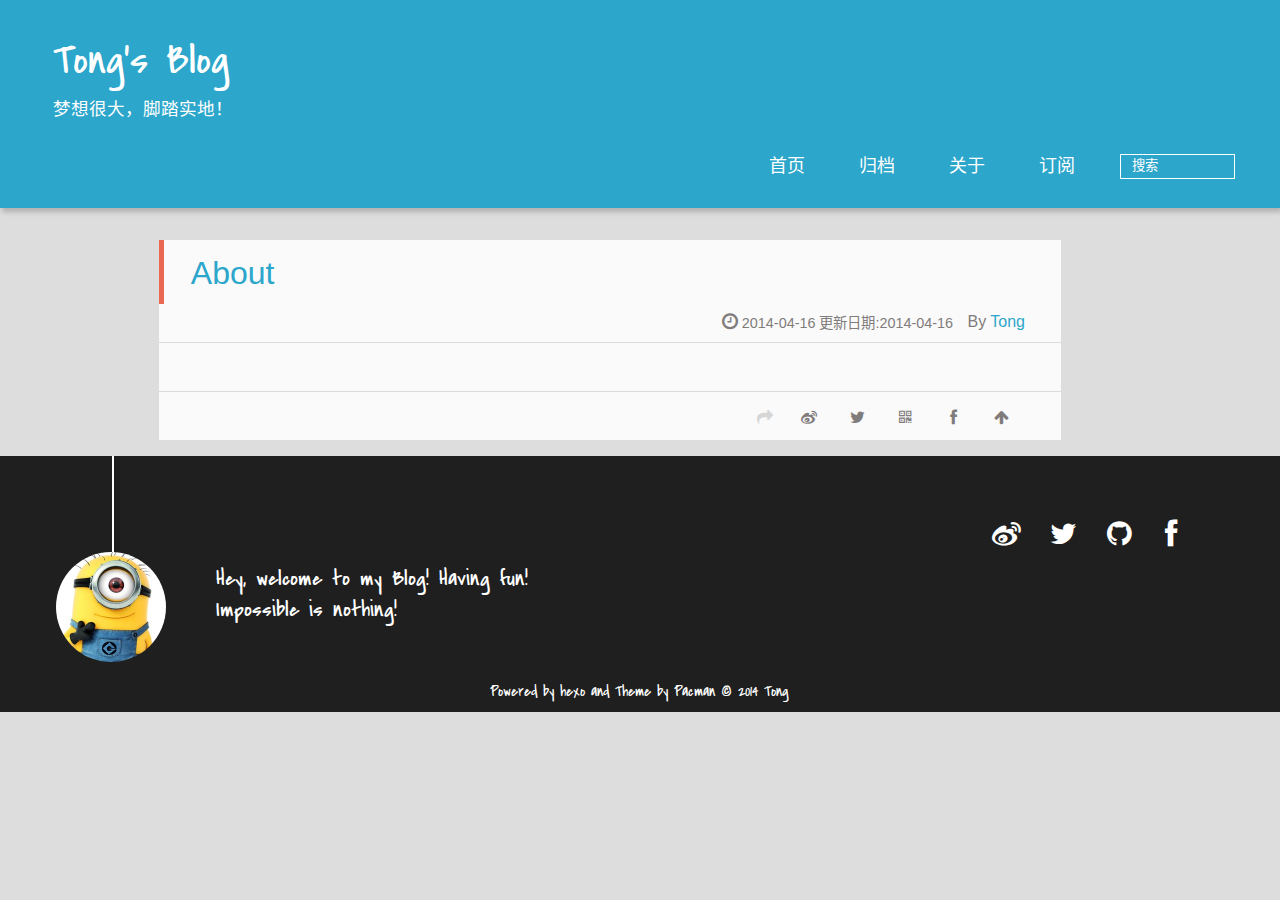
==== about/index.html @ 41428813 "Site updated: 2014-05-15 06:05:20" ====
<!DOCTYPE HTML>
<html lang="zh-CN">
<head>
  <meta charset="UTF-8">
  
    <title>About | Tong&#39;s Blog</title>
    <meta name="viewport" content="width=device-width, initial-scale=1, maximum-scale=3, minimum-scale=1">
    
    <meta name="author" content="Tong">
    
    <meta name="description" content="王瞳|foreverkb24|Tong&#39;s Blog">
    
    
    
    <meta name="twitter:card" content="summary" />
    <meta name="twitter:site" content="foreverkb24" />
    <meta name="twitter:title" content="About | Tong&#39;s Blog" />
      
    
    
    
    <link rel="icon" href="/img/favicon.ico">
    
    
    <link rel="apple-touch-icon" href="/img/pacman.jpg">
    <link rel="apple-touch-icon-precomposed" href="/img/pacman.jpg">
    
    <link rel="stylesheet" href="/css/style.css" type="text/css">
</head>

      <body>
        <header>
          <div>
		
			<div id="textlogo">
				<h1 class="site-name"><a href="/" title="Tong&#39;s Blog">Tong&#39;s Blog</a></h1>
				<h2 class="blog-motto">梦想很大，脚踏实地！</h2>
			</div>
			<div class="navbar"><a class="navbutton navmobile" href="#" title="菜单">
			</a></div>
			<nav class="animated">
				<ul>
					<ul>
					 
						<li><a href="/">首页</a></li>
					
						<li><a href="/archives">归档</a></li>
					
						<li><a href="/about">关于</a></li>
					
						<li><a href="/atom.xml">订阅</a></li>
					
					<li>
					
					<form class="search" action="//google.com/search" method="get" accept-charset="utf-8">
						<label>Search</label>
						<input type="text" id="search" name="q" autocomplete="off" maxlength="20" placeholder="搜索" />
						<input type="hidden" name="q" value="site:foreverkb24.github.io">
					</form>
					
					</li>
				</ul>
			</nav>			
</div>

        </header>
        <div id="container">
          <div id="main" class="page" itemscope itemprop="blogPost">
	<article itemprop="articleBody"> 
		<header class="article-info clearfix">
  <h1 itemprop="name">
    
      <a href="/about/index.html" title="About" itemprop="url">About</a>
  </h1>
  <p class="article-author">By
    
      <a href="http://foreverkb24.github.io" title="Tong">Tong</a>
    </p>
  <p class="article-time">
    <time datetime="2014-04-15T19:18:46.000Z" itemprop="datePublished">2014-04-16</time>
    更新日期:<time datetime="2014-04-15T19:18:46.000Z" itemprop="dateModified">2014-04-16</time>
    
  </p>
</header>
	<div class="article-content">
		
		
		  
	</div>
		<footer class="article-footer clearfix">




<div class="article-share" id="share">

  <div data-url="http://foreverkb24.github.io/about/index.html" data-title="About | Tong&#39;s Blog" data-tsina="1866843043" class="share clearfix">
  </div>

</div>
</footer>   	       
	</article>
	
	
	<section id="comment">
	<!-- 多说评论框 start -->
	<div class="ds-thread" data-thread-key="2014-04-15T19:18:46.000Z" data-title="About" data-url="/about/index.html"></div>
	<!-- 多说评论框 end -->

	<!-- 多说公共JS代码 start (一个网页只需插入一次) -->
	<script type="text/javascript">
		var duoshuoQuery = {short_name:"foreverkb24"};
		(function() {
			var ds = document.createElement('script');
			ds.type = 'text/javascript';ds.async = true;
			ds.src = (document.location.protocol == 'https:' ? 'https:' : 'http:') + '//static.duoshuo.com/embed.js';
			ds.charset = 'UTF-8';
			(document.getElementsByTagName('head')[0] || document.getElementsByTagName('body')[0]).appendChild(ds);
		})();
	</script>
	<!-- 多说公共JS代码 end -->
</section>


</div>  
        </div>
        <footer><div id="footer" >
	
	<div class="line">
		<span></span>
		<div class="author"></div>
	</div>
	
	
	<section class="info">
		<p> Hey, welcome to my Blog! Having fun! <br/>
			Impossible is nothing!</p>
	</section>
	 
	<div class="social-font" class="clearfix">
		
		<a href="http://weibo.com/wtkb24" target="_blank" title="weibo"></a>
		
		
		<a href="https://twitter.com/foreverkb24" target="_blank" title="twitter"></a>
		
		
		<a href="https://github.com/foreverkb24" target="_blank" title="github"></a>
		
		
		<a href="https://www.facebook.com/foreverkb24" target="_blank" title="facebook"></a>
		
	</div>
		<p class="copyright">Powered by <a href="http://zespia.tw/hexo/" target="_blank" title="hexo">hexo</a> and Theme by <a href="https://github.com/A-limon/pacman" target="_blank" title="Pacman">Pacman</a> © 2014 
		
		<a href="http://foreverkb24.github.io" target="_blank" title="Tong">Tong</a>
		
		</p>
</div>
</footer>
        <script src="/js/jquery-2.1.0.min.js"></script>
<script type="text/javascript">
$(document).ready(function(){ 
  $('.navbar').click(function(){
    $('header nav').toggleClass('shownav');
  });
  var myWidth = 0;
  function getSize(){
    if( typeof( window.innerWidth ) == 'number' ) {
      myWidth = window.innerWidth;
    } else if( document.documentElement && document.documentElement.clientWidth) {
      myWidth = document.documentElement.clientWidth;
    };
  };
  var m = $('#main'),
      a = $('#asidepart'),
      c = $('.closeaside'),
      o = $('.openaside');
  $(window).resize(function(){
    getSize(); 
    if (myWidth >= 1024) {
      $('header nav').removeClass('shownav');
    }else
    {
      m.removeClass('moveMain');
      a.css('display', 'block').removeClass('fadeOut');
      o.css('display', 'none');
        
    }
  });
  c.click(function(){
    a.addClass('fadeOut').css('display', 'none');
    o.css('display', 'block').addClass('fadeIn');
    m.addClass('moveMain');
  });
  o.click(function(){
    o.css('display', 'none').removeClass('beforeFadeIn');
    a.css('display', 'block').removeClass('fadeOut').addClass('fadeIn');      
    m.removeClass('moveMain');
  });
  $(window).scroll(function(){
    o.css("top",Math.max(80,260-$(this).scrollTop()));
  });
});
</script>


<script type="text/javascript">
$(document).ready(function(){ 
  var $this = $('.share'),
      url = $this.attr('data-url'),
      encodedUrl = encodeURIComponent(url),
      title = $this.attr('data-title'),
      tsina = $this.attr('data-tsina');
  var html = [
  '<a href="#" class="overlay" id="qrcode"></a>',
  '<div class="qrcode clearfix"><span>扫描二维码分享到微信朋友圈</span><a class="qrclose" href="#share"></a><strong>Loading...Please wait</strong><img id="qrcode-pic" data-src="http://s.jiathis.com/qrcode.php?url=' + encodedUrl + '"/></div>',
  '<a href="#textlogo" class="article-back-to-top" title="Top"></a>',
  '<a href="https://www.facebook.com/sharer.php?u=' + encodedUrl + '" class="article-share-facebook" target="_blank" title="Facebook"></a>',
  '<a href="#qrcode" class="article-share-qrcode" title="QRcode"></a>',
  '<a href="https://twitter.com/intent/tweet?url=' + encodedUrl + '" class="article-share-twitter" target="_blank" title="Twitter"></a>',
  '<a href="http://service.weibo.com/share/share.php?title='+title+'&url='+encodedUrl +'&ralateUid='+ tsina +'&searchPic=true&style=number' +'" class="article-share-weibo" target="_blank" title="Weibo"></a>',
  '<span title="Share to"></span>'
  ].join('');
  $this.append(html);
  $('.article-share-qrcode').click(function(){
    var imgSrc = $('#qrcode-pic').attr('data-src');
    $('#qrcode-pic').attr('src', imgSrc);
    $('#qrcode-pic').load(function(){
        $('.qrcode strong').text(' ');
    });
  });
});     
</script>


<script type="text/javascript">
  var duoshuoQuery = {short_name:"null"};
  (function() {
    var ds = document.createElement('script');
    ds.type = 'text/javascript';ds.async = true;
    ds.src = '//static.duoshuo.com/embed.js';
    ds.charset = 'UTF-8';
    (document.getElementsByTagName('head')[0] 
    || document.getElementsByTagName('body')[0]).appendChild(ds);
  })();
</script> 





      </body>
     </html>
---- css/style.css ----
html,
body,
div,
span,
applet,
object,
iframe,
h1,
h2,
h3,
h4,
h5,
h6,
p,
blockquote,
pre,
a,
abbr,
acronym,
address,
big,
cite,
code,
del,
dfn,
em,
img,
ins,
kbd,
q,
s,
samp,
small,
strike,
strong,
sub,
sup,
tt,
var,
dl,
dt,
dd,
ol,
ul,
li,
fieldset,
form,
label,
legend,
table,
caption,
tbody,
tfoot,
thead,
tr,
th,
td {
  margin: 0;
  padding: 0;
  border: 0;
  outline: 0;
  font-weight: inherit;
  font-style: inherit;
  font-family: inherit;
  font-size: 100%;
  vertical-align: baseline;
}
body {
  line-height: 1;
  color: #000;
  background: #fff;
}
ol,
ul {
  list-style: none;
}
table {
  border-collapse: separate;
  border-spacing: 0;
  vertical-align: middle;
}
caption,
th,
td {
  text-align: left;
  font-weight: normal;
  vertical-align: middle;
}
a img {
  border: none;
}
/* custom Font*/
@font-face {
  font-family: "covered_by_your_graceregular";
  font-weight: normal;
  font-style: normal;
  src: url("../font/coveredbyyourgrace-webfont.eot");
  src: url("../font/coveredbyyourgrace-webfont.eot?#iefix") format('embedded-opentype'), url("../font/coveredbyyourgrace-webfont.svg#covered_by_your_graceregular") format('svg'), url("../font/coveredbyyourgrace-webfont.woff") format('woff'), url("../font/coveredbyyourgrace-webfont.ttf") format('truetype');
}
/* icon Font */
@font-face {
  font-family: "FontAwesome";
  font-style: normal;
  font-weight: normal;
  src: url("../font/fontawesome-webfont.eot?v=#4.0.3");
  src: url("../font/fontawesome-webfont.eot?#iefix&v=#4.0.3") format("embedded-opentype"), url("../font/fontawesome-webfont.woff?v=#4.0.3") format("woff"), url("../font/fontawesome-webfont.ttf?v=#4.0.3") format("truetype"), url("../font/fontawesome-webfont.svg#fontawesomeregular?v=#4.0.3") format("svg");
}
/* Public style */
* {
  -webkit-margin-before: 0;
  -webkit-margin-after: 0;
}
body {
  background: #ddd;
  font-family: "Helvetica Neue", "Helvetica", "Microsoft YaHei", "WenQuanYi Micro Hei", Arial, sans-serif;
  font-size: 100%;
  color: #817c7c;
  line-height: 1.5;
}
small {
  font-size: 80%;
}
sub,
sup {
  font-size: 75%;
  line-height: 0;
  position: relative;
  vertical-align: baseline;
}
sup {
  top: -0.5em;
  padding-left: 0.3em;
}
sub {
  bottom: -0.25em;
}
a {
  text-decoration: none;
  color: #817c7c;
}
a:hover,
a:focus {
  outline: 0;
  text-decoration: none;
  -webkit-transition: color 0.25s, background 0.5s;
  -moz-transition: color 0.25s, background 0.5s;
  -o-transition: color 0.25s, background 0.5s;
  -ms-transition: color 0.25s, background 0.5s;
  transition: color 0.25s, background 0.5s;
}
a:hover:before {
  -webkit-transition: color 0.25s, background 0.5s;
  -moz-transition: color 0.25s, background 0.5s;
  -o-transition: color 0.25s, background 0.5s;
  -ms-transition: color 0.25s, background 0.5s;
  transition: color 0.25s, background 0.5s;
}
input:focus {
  outline: none;
}
input,
button {
  margin: 0;
  padding: 0;
}
input::-moz-focus-inner,
button::-moz-focus-inner {
  border: 0;
  padding: 0;
}
h1 {
  font-size: 1.5em;
}
.fa {
  display: inline-block;
  font-family: FontAwesome;
  font-style: normal;
  font-weight: normal;
  line-height: 1;
  -webkit-font-smoothing: antialiased;
  -moz-osx-font-smoothing: grayscale;
}
.clearfix {
  zoom: 1;
}
.clearfix:before,
.clearfix:after {
  content: "";
  display: table;
}
.clearfix:after {
  clear: both;
}
::-webkit-input-placeholder {
  color: #fff;
  padding: 2px 0 0 4px;
}
::-moz-placeholder {
  color: #fff;
  padding: 2px 0 0 4px;
}
:-ms-input-placeholder {
  color: #fff;
  padding: 2px 0 0 4px;
}
::-webkit-input-placeholder::before {
  font-family: "FontAwesome";
  -webkit-font-smoothing: antialiased;
  -moz-osx-font-smoothing: grayscale;
  content: "\f002";
  padding-right: 4px;
}
::-moz-placeholder:before {
  font-family: "FontAwesome";
  -webkit-font-smoothing: antialiased;
  -moz-osx-font-smoothing: grayscale;
  content: "\f002";
  padding-right: 4px;
}
:-ms-input-placeholder::before {
  font-family: "FontAwesome";
  -webkit-font-smoothing: antialiased;
  -moz-osx-font-smoothing: grayscale;
  content: "\f002";
  padding-right: 4px;
}
input[type="search"]::-webkit-search-cancel-button,
input[type="search"]::-webkit-search-decoration {
  -webkit-appearance: none;
}
::-webkit-search-cancel-button:after {
  font-family: "FontAwesome";
  -webkit-font-smoothing: antialiased;
  -moz-osx-font-smoothing: grayscale;
  content: '\f00d';
  color: #fff;
  padding-right: 4px;
}
/* css3 animate */
.animated {
  -webkit-animation-fill-mode: both;
  -moz-animation-fill-mode: both;
  -o-animation-fill-mode: both;
  -ms-animation-fill-mode: both;
  animation-fill-mode: both;
  -webkit-animation-duration: 1s;
  -moz-animation-duration: 1s;
  -o-animation-duration: 1s;
  -ms-animation-duration: 1s;
  animation-duration: 1s;
}
@-webkit-keyframes fadeIn {
  0% {
    opacity: 0;
    -ms-filter: "progid:DXImageTransform.Microsoft.Alpha(Opacity=0)";
    filter: alpha(opacity=0);
  }

  100% {
    opacity: 1;
    -ms-filter: none;
    filter: none;
  }
}
.fadeIn {
  -webkit-animation-name: fadeIn;
  -moz-animation-name: fadeIn;
  -o-animation-name: fadeIn;
  -ms-animation-name: fadeIn;
  animation-name: fadeIn;
}
.fadeOut {
  -webkit-animation-name: fadeOut;
  -moz-animation-name: fadeOut;
  -o-animation-name: fadeOut;
  -ms-animation-name: fadeOut;
  animation-name: fadeOut;
}
@-moz-keyframes fadeInDown {
  0% {
    opacity: 0;
    -ms-filter: "progid:DXImageTransform.Microsoft.Alpha(Opacity=0)";
    filter: alpha(opacity=0);
    -webkit-transform: translateY(-20px);
    -moz-transform: translateY(-20px);
    -o-transform: translateY(-20px);
    -ms-transform: translateY(-20px);
    transform: translateY(-20px);
  }

  100% {
    opacity: 1;
    -ms-filter: none;
    filter: none;
    -webkit-transform: translateY(0);
    -moz-transform: translateY(0);
    -o-transform: translateY(0);
    -ms-transform: translateY(0);
    transform: translateY(0);
  }
}
@-webkit-keyframes fadeInDown {
  0% {
    opacity: 0;
    -ms-filter: "progid:DXImageTransform.Microsoft.Alpha(Opacity=0)";
    filter: alpha(opacity=0);
    -webkit-transform: translateY(-20px);
    -moz-transform: translateY(-20px);
    -o-transform: translateY(-20px);
    -ms-transform: translateY(-20px);
    transform: translateY(-20px);
  }

  100% {
    opacity: 1;
    -ms-filter: none;
    filter: none;
    -webkit-transform: translateY(0);
    -moz-transform: translateY(0);
    -o-transform: translateY(0);
    -ms-transform: translateY(0);
    transform: translateY(0);
  }
}
@-o-keyframes fadeInDown {
  0% {
    opacity: 0;
    -ms-filter: "progid:DXImageTransform.Microsoft.Alpha(Opacity=0)";
    filter: alpha(opacity=0);
    -webkit-transform: translateY(-20px);
    -moz-transform: translateY(-20px);
    -o-transform: translateY(-20px);
    -ms-transform: translateY(-20px);
    transform: translateY(-20px);
  }

  100% {
    opacity: 1;
    -ms-filter: none;
    filter: none;
    -webkit-transform: translateY(0);
    -moz-transform: translateY(0);
    -o-transform: translateY(0);
    -ms-transform: translateY(0);
    transform: translateY(0);
  }
}
@-ms-keyframes fadeInDown {
  0% {
    opacity: 0;
    -ms-filter: "progid:DXImageTransform.Microsoft.Alpha(Opacity=0)";
    filter: alpha(opacity=0);
    -webkit-transform: translateY(-20px);
    -moz-transform: translateY(-20px);
    -o-transform: translateY(-20px);
    -ms-transform: translateY(-20px);
    transform: translateY(-20px);
  }

  100% {
    opacity: 1;
    -ms-filter: none;
    filter: none;
    -webkit-transform: translateY(0);
    -moz-transform: translateY(0);
    -o-transform: translateY(0);
    -ms-transform: translateY(0);
    transform: translateY(0);
  }
}
@keyframes fadeInDown {
  0% {
    opacity: 0;
    -ms-filter: "progid:DXImageTransform.Microsoft.Alpha(Opacity=0)";
    filter: alpha(opacity=0);
    -webkit-transform: translateY(-20px);
    -moz-transform: translateY(-20px);
    -o-transform: translateY(-20px);
    -ms-transform: translateY(-20px);
    transform: translateY(-20px);
  }

  100% {
    opacity: 1;
    -ms-filter: none;
    filter: none;
    -webkit-transform: translateY(0);
    -moz-transform: translateY(0);
    -o-transform: translateY(0);
    -ms-transform: translateY(0);
    transform: translateY(0);
  }
}
body >header {
  width: 100%;
  -webkit-box-shadow: 2px 4px 5px rgba(3,3,3,0.2);
  box-shadow: 2px 4px 5px rgba(3,3,3,0.2);
  background: #2ca6cb;
  color: #fff;
  padding: 1em 0 0.8em;
}
@media only screen and (min-width: 1024px) {
  body >header {
    padding: 1.8em 0 1.5em;
  }
}
body >header >div {
  width: 95%;
  margin: 0 auto;
  position: relative;
  overflow: hidden;
}
@media only screen and (min-width: 1024px) {
  body >header >div {
    width: 93%;
  }
}
body >header a {
  display: block;
  color: #fff;
}
#imglogo {
  float: left;
  width: 4em;
  height: 4em;
}
@media only screen and (min-width: 768px) {
  #imglogo {
    width: 5em;
  }
}
@media only screen and (min-width: 1024px) {
  #imglogo {
    width: 5.5em;
  }
}
#imglogo img {
  width: 4em;
}
@media only screen and (min-width: 768px) {
  #imglogo img {
    width: 5em;
  }
}
@media only screen and (min-width: 1024px) {
  #imglogo img {
    width: 5.5em;
  }
}
#textlogo {
  float: left;
  width: 75%;
  margin-left: 0.5em;
}
#textlogo h1.site-name {
  width: 86%;
  font-family: "covered_by_your_graceregular";
  font-size: 200%;
  line-height: 1.5;
  -webkit-font-smoothing: antialiased;
  -moz-osx-font-smoothing: grayscale;
}
@media only screen and (min-width: 768px) {
  #textlogo h1.site-name {
    font-size: 240%;
  }
}
@media only screen and (min-width: 1024px) {
  #textlogo h1.site-name {
    font-size: 280%;
  }
}
#textlogo h2.blog-motto {
  font-size: 0.7em;
  font-weight: normal;
}
@media only screen and (min-width: 768px) {
  #textlogo h2.blog-motto {
    font-size: 100%;
  }
}
@media only screen and (min-width: 1024px) {
  #textlogo h2.blog-motto {
    font-size: 110%;
  }
}
.navbar {
  position: absolute;
  width: 2em;
  right: 0em;
  top: 1em;
  padding: 0.5em;
}
@media only screen and (min-width: 1024px) {
  .navbar {
    display: none;
  }
}
.navbutton::before {
  font-family: "FontAwesome";
  -webkit-font-smoothing: antialiased;
  -moz-osx-font-smoothing: grayscale;
  content: "\f0c9";
}
.navmobile::before {
  padding-left: 1em;
}
header nav {
  float: left;
  width: 100%;
  font-size: 112.5%;
  padding-top: 0.5em;
  max-height: 0.01em;
  -webkit-transition: max-height 1s ease-out;
  -moz-transition: max-height 1s ease-out;
  -o-transition: max-height 1s ease-out;
  -ms-transition: max-height 1s ease-out;
  transition: max-height 1s ease-out;
}
@media only screen and (min-width: 568px) {
  header nav {
    width: 50%;
  }
}
@media only screen and (min-width: 1024px) {
  header nav {
    float: right;
    width: auto;
    margin-top: 1em;
    max-height: none;
  }
}
@media only screen and (min-width: 1024px) {
  header nav ul {
    float: right;
  }
}
@media only screen and (min-width: 1024px) {
  header nav ul li {
    float: left;
  }
}
header nav ul li a {
  padding: 0.2em 0 0.2em 1em;
}
@media only screen and (min-width: 1024px) {
  header nav ul li a {
    padding: 0.2em 1.5em;
  }
}
header nav ul li a:hover {
  background: #1b7f9e;
  color: #e9cd4c;
}
.shownav {
  max-height: 40em;
}
.search {
  padding: 0.1em 0 0 1em;
}
.search input {
  line-height: 1.7;
  border: 1px solid #fff;
  color: #fff;
  background: transparent;
  width: 80%;
  padding-left: 0.5em;
}
@media only screen and (min-width: 1024px) {
  .search input {
    width: 8em;
    -webkit-transition: 0.5s width;
    -moz-transition: 0.5s width;
    -o-transition: 0.5s width;
    -ms-transition: 0.5s width;
    transition: 0.5s width;
  }
  .search input:focus {
    width: 15em;
  }
}
.search label {
  display: none;
}
/* index layout */
#container {
  width: 95%;
  margin: 0 auto;
  overflow: hidden;
}
@media only screen and (min-width: 768px) {
  #container {
    width: 96%;
  }
}
@media only screen and (min-width: 1024px) {
  #container {
    width: 94%;
  }
}
@media only screen and (min-width: 1560px) {
  #container {
    width: 82%;
  }
}
#main {
  margin: 1em 0 0;
  line-height: 1.8;
}
@media only screen and (min-width: 1024px) {
  #main {
    margin: 2em 0 0;
    width: 75%;
    float: left;
    -webkit-transition: margin 0.5s ease-out;
    -moz-transition: margin 0.5s ease-out;
    -o-transition: margin 0.5s ease-out;
    -ms-transition: margin 0.5s ease-out;
    transition: margin 0.5s ease-out;
  }
}
#main section.post {
  background: #fafafa;
  margin-bottom: 0.125em;
}
#main section.post a {
  display: block;
  border-left: 0.5em solid #ccc;
  -webkit-transition: border-left 0.45s;
  -moz-transition: border-left 0.45s;
  -o-transition: border-left 0.45s;
  -ms-transition: border-left 0.45s;
  transition: border-left 0.45s;
  padding: 0.5em;
}
@media only screen and (min-width: 768px) {
  #main section.post a {
    padding: 1em;
  }
}
#main section.post a:hover {
  border-left: 0.5em solid #ea6753;
}
#main section.post a h1 {
  color: #2ca6cb;
  line-height: 2;
}
#main section.post a p {
  color: #817c7c;
}
#main section.post a time {
  color: #817c7c;
  display: block;
  margin: 0.5em 0;
  font-size: 0.5em;
}
.moveMain {
  margin-left: 10% !important;
}
#page-nav {
  background: #fafafa;
  text-align: center;
  overflow: hidden;
}
#page-nav a,
#page-nav span {
  display: inline-block;
  padding: 0.5em 1em;
}
#page-nav a {
  color: #2ca6cb;
}
#page-nav a:hover {
  background: #ccc;
  color: #ea6753;
}
#page-nav .prev {
  float: left;
  border-left: 0.5em solid #ccc;
  -webkit-transition: border-left 0.5s;
  -moz-transition: border-left 0.5s;
  -o-transition: border-left 0.5s;
  -ms-transition: border-left 0.5s;
  transition: border-left 0.5s;
}
#page-nav .prev:hover {
  border-left: 0.5em solid #ea6753;
}
#page-nav .next {
  float: right;
}
#page-nav .page-number {
  display: none;
}
@media only screen and (min-width: 768px) {
  #page-nav .page-number {
    display: inline-block;
  }
}
#page-nav .current {
  color: #b8b8b8;
  font-weight: bold;
}
#page-nav .space {
  color: #2ca6cb;
}
/* page layout */
@media only screen and (min-width: 1024px) {
  .page {
    margin-left: 10% !important;
  }
}
/* archive layout */
.category-icon:before,
.tag-icon:before,
.archive-icon:before {
  font-family: "FontAwesome";
  -webkit-font-smoothing: antialiased;
  -moz-osx-font-smoothing: grayscale;
  color: #ccc;
  font-size: 100%;
  padding-right: 0.3em;
}
.category-icon:before {
  content: "\f07b";
}
.tag-icon:before {
  content: "\f02c";
}
.archive-icon:before {
  content: "\f187";
}
.archive-title {
  margin: 1em 0;
  width: 97%;
  padding: 2em 0 2em 3%;
  background: #fafafa;
  border-left: 0.5em solid #ccc;
}
@media only screen and (min-width: 1024px) {
  .archive-title {
    margin: 2em 0;
    width: 18.5%;
    padding-left: 0.5%;
    float: left;
  }
}
.archive-title h2 {
  width: 90%;
  color: #2ca6cb;
  font-size: 120%;
}
.archive-title a {
  color: #2ca6cb;
  -webkit-transition: color 0.5s;
  -moz-transition: color 0.5s;
  -o-transition: color 0.5s;
  -ms-transition: color 0.5s;
  transition: color 0.5s;
}
.archive-title a:hover {
  color: #ea6753;
  -webkit-transition: color 0.5s;
  -moz-transition: color 0.5s;
  -o-transition: color 0.5s;
  -ms-transition: color 0.5s;
  transition: color 0.5s;
}
.current {
  color: #ea6753 !important;
}
@media only screen and (min-width: 768px) {
  .archive-part {
    min-height: 200px;
  }
}
@media only screen and (min-width: 1024px) {
  .archive-part {
    width: 78% !important;
    float: right;
    margin-left: 2% !important;
  }
}
.archive-part section.post {
  width: 100%;
}
@media only screen and (min-width: 768px) {
  .archive-part section.post {
    float: left;
    width: 50%;
  }
}
@media only screen and (min-width: 1024px) {
  .archive-part section.post {
    width: 33.333%;
  }
}
@media only screen and (min-width: 768px) {
  .archive-nav {
    width: 100%;
    float: left;
    margin-top: 1em;
  }
}
/* tags&categories layout */
.all-list-box {
  min-height: 400px;
}
.post,
.page {
  background: #fafafa;
}
.post a,
.page a {
  color: #2ca6cb;
}
.post a:hover,
.page a:hover {
  color: #ea6753;
}
@media only screen and (min-width: 768px) {
  article header.article-info {
    border-bottom: 1px solid #dbdbdb;
  }
}
article header.article-info >h1 {
  padding: 0.2em 3%;
  font-size: 170%;
  line-height: 1.5;
  word-wrap: break-word;
  word-break: normal;
  -webkit-font-smoothing: antialiased;
  -moz-osx-font-smoothing: grayscale;
  border-left: 5px solid #ea6753;
}
@media only screen and (min-width: 1024px) {
  article header.article-info >h1 {
    font-size: 200%;
    padding-top: 0.3em;
  }
}
article header.article-info >p.article-author {
  padding: 0.3em 4% 0.3em 0;
  text-align: right;
  border-bottom: 1px solid #dbdbdb;
}
@media only screen and (min-width: 768px) {
  article header.article-info >p.article-author {
    float: right;
    border-bottom: none;
  }
}
article header.article-info >p.article-time {
  padding-top: 0.5em;
  font-size: 0.8em;
  text-align: center;
}
@media only screen and (min-width: 768px) {
  article header.article-info >p.article-time {
    float: right;
    margin-right: 1em;
    padding-top: 0.1em;
    font-size: 0.9em;
  }
}
article header.article-info >p.article-time:before {
  font-family: "FontAwesome";
  font-size: 130%;
  content: "\f017";
  -webkit-font-smoothing: antialiased;
  -moz-osx-font-smoothing: grayscale;
}
article .article-content {
  padding: 1.5em 4%;
}
article .article-content .kb {
  padding: 0.1em 0.6em;
  border: 1px solid #ccc;
  background-color: code-color;
  color: #8f8f8f;
  -webkit-box-shadow: 0 1px 0 rgba(0,0,0,0.2), 0 0 0 2px #fff inset;
  box-shadow: 0 1px 0 rgba(0,0,0,0.2), 0 0 0 2px #fff inset;
  -webkit-border-radius: 3px;
  border-radius: 3px;
  display: inline-block;
  margin: 0 0.1em;
  text-shadow: 0 1px 0 #fff;
  line-height: 1.5;
  white-space: nowrap;
}
article .article-content h1,
article .article-content h2 {
  font-size: 180%;
  line-height: 1.2em;
}
article .article-content h3,
article .article-content h4,
article .article-content h5,
article .article-content h6 {
  font-size: 140%;
}
article .article-content h1,
article .article-content h2,
article .article-content h3,
article .article-content h4,
article .article-content h5,
article .article-content h6 {
  color: #333;
  -webkit-font-smoothing: antialiased;
  -moz-osx-font-smoothing: grayscale;
  padding: 0.3em 0;
  margin: 0.5em 0;
}
article .article-content h1 >code,
article .article-content h2 >code,
article .article-content h3 >code,
article .article-content h4 >code,
article .article-content h5 >code,
article .article-content h6 >code {
  color: #a3a3a3;
}
article .article-content hr {
  border: 1px solid #dbdbdb;
}
article .article-content strong,
article .article-content em {
  font-weight: bold;
}
article .article-content acronym,
article .article-content abbr {
  border-bottom: 1px dotted;
}
article .article-content blockquote {
  border-left: 0.2em solid #ea6753;
  margin: 0.65em 0 0.65em 4%;
  padding-left: 1%;
  line-height: 1.5;
  font-size: 110%;
}
article .article-content blockquote footer {
  background: #fafafa;
  padding: 0;
  margin: 0;
  font-size: 80%;
  line-height: 1em;
}
article .article-content blockquote cite {
  font-style: italic;
  padding-left: 0.5em;
}
article .article-content ul,
article .article-content ol {
  padding-left: 2em;
  font-size: 105%;
}
@media only screen and (min-width: 768px) {
  article .article-content ul,
  article .article-content ol {
    padding-left: 3em;
  }
}
article .article-content ul li {
  list-style: disc;
  text-align: match-parent;
  margin: 0.5em 0;
}
article .article-content ol li {
  list-style-type: decimal;
  margin: 0.5em 0;
}
article .article-content dl dt {
  font-weight: blod;
}
article .article-content ul li>code,
article .article-content ol li>code,
article .article-content p code,
article .article-content strong code,
article .article-content em code {
  font-family: Monaco, Menlo, Consolas, Courier New, monospace;
  background: #eee;
  color: #747070;
  border: 1px solid #d6d6d6;
  padding: 0 5px;
  margin: 0 2px;
  font-size: 90%;
  white-space: nowrap;
  text-shadow: 0 1px #fff;
}
article .article-content p {
  font-size: 105%;
  line-height: 1.7;
  margin: 0.7em 0;
}
@media only screen and (min-width: 1024px) {
  article .article-content p {
    margin: 1.2em 0;
  }
}
article .article-content img,
article .article-content video,
article .article-content figure img {
  max-width: 100%;
  display: block;
  margin: auto;
  height: auto;
  vertical-align: middle;
  padding-top: 0.5em;
}
@media only screen and (min-width: 1024px) {
  article .article-content img,
  article .article-content video,
  article .article-content figure img {
    padding-top: 0.7em;
  }
}
article .article-content figcaption,
article .article-content .caption {
  text-align: center;
  display: block;
  font-size: 0.9em;
  font-weight: blod;
}
article .article-content .video-container {
  position: relative;
  padding-top: 56%;
  height: 0;
  overflow: hidden;
}
article .article-content .video-container iframe,
article .article-content .video-container object,
article .article-content .video-container embed {
  position: absolute;
  top: 0;
  left: 0;
  width: 100%;
  height: 100%;
  margin-top: 0;
}
article .article-content table {
  width: 100%;
  border-collapse: collapse;
  border-spacing: 0;
}
article .article-content table th {
  font-weight: bold;
  border-bottom: 3px solid #dbdbdb;
  padding-bottom: 0.5em;
}
article .article-content table td {
  border-bottom: 1px solid #dbdbdb;
  padding: 10px 0;
}
article .article-content .pullquote {
  text-align: left;
  width: 45%;
  margin: 0;
  border: none;
}
article .article-content .left {
  margin-left: 0.5em;
  margin-right: 1em;
  float: left;
}
article .article-content .right {
  margin-right: 0.5em;
  margin-left: 1em;
  float: right;
}
footer.article-footer {
  background: #fafafa;
  padding: 0 4%;
  margin: 0;
  border-top: 1px solid #dbdbdb;
}
.article-share {
  float: right;
  width: 100%;
}
@media only screen and (min-width: 568px) {
  .article-share {
    width: 60%;
  }
}
@media only screen and (min-width: 768px) {
  .article-share {
    width: 40%;
  }
}
.share span {
  float: right;
  height: 3em;
  width: 1em;
  margin-right: 0.5em;
  position: relative;
  color: #d6d6d6;
}
.share span:before {
  font-family: "FontAwesome";
  content: "\f064";
  font-size: 1em;
  -webkit-font-smoothing: antialiased;
  -moz-osx-font-smoothing: grayscale;
  width: 1.5em;
  height: 1.5em;
  position: absolute;
  top: 50%;
  left: 50%;
  margin-top: -0.75em;
  margin-left: -0.75em;
}
.share a {
  float: right;
  width: 3em;
  height: 3em;
  display: block;
  position: relative;
}
.share a:before {
  font-size: 100%;
  font-family: "FontAwesome";
  text-align: center;
  color: #817c7c;
  -webkit-font-smoothing: antialiased;
  -moz-osx-font-smoothing: grayscale;
  width: 1.5em;
  height: 1.5em;
  position: absolute;
  top: 50%;
  left: 50%;
  margin-top: -0.75em;
  margin-left: -0.75em;
}
.share a:hover:before {
  color: #fff;
}
.article-share-twitter:before {
  content: "\f099";
}
.article-share-twitter:hover {
  background: #00aced;
  text-shadow: 0 1px #008abe;
}
.article-share-facebook:before {
  content: "\f09a";
}
.article-share-facebook:hover {
  background: #3b5998;
  text-shadow: 0 1px #2f477a;
}
.article-share-weibo:before {
  content: "\f18a";
}
.article-share-weibo:hover {
  background: #eb182c;
  text-shadow: 0 1px #bf1121;
}
.article-share-qrcode:before {
  content: "\f029";
}
.article-share-qrcode:hover {
  background: #49ae0f;
  text-shadow: 0 1px #3a8b0c;
}
.article-back-to-top:before {
  content: "\f062";
}
.article-back-to-top:hover {
  background: #762c54;
  text-shadow: 0 1px #5e2343;
}
.qrcode {
  width: 15em;
  height: 15em;
  position: absolute;
  top: 50%;
  left: 50%;
  margin-top: -7.5em;
  margin-left: -7.5em;
  background: #fff;
  border: 2px solid #ccc;
  -webkit-border-radius: 3px;
  border-radius: 3px;
  display: inline-block;
  opacity: 0;
  -ms-filter: "progid:DXImageTransform.Microsoft.Alpha(Opacity=0)";
  filter: alpha(opacity=0);
  position: fixed;
  text-align: center;
  visibility: hidden;
  z-index: 10;
  -webkit-transition: opacity 0.5s;
  -moz-transition: opacity 0.5s;
  -o-transition: opacity 0.5s;
  -ms-transition: opacity 0.5s;
  transition: opacity 0.5s;
}
@media only screen and (min-width: 1024px) {
  .qrcode {
    width: 20em;
    height: 20em;
    position: absolute;
    top: 50%;
    left: 50%;
    margin-top: -10em;
    margin-left: -10em;
    position: fixed;
  }
}
.qrcode span {
  display: block;
  width: 80%;
  height: 1.5em;
  font-size: 80%;
  float: left;
}
.qrcode span:before {
  content: none;
}
.qrcode a {
  display: block;
  width: 16%;
  height: 1.5em;
  float: left;
}
.qrcode img {
  width: 90%;
  height: 90%;
}
.qrclose:before {
  font-family: "FontAwesome";
  -webkit-font-smoothing: antialiased;
  -moz-osx-font-smoothing: grayscale;
  content: "\f057";
  color: #ccc;
}
.qrclose:hover:before {
  color: #2ca6cb !important;
}
.overlay {
  display: none !important;
}
.overlay:target+.qrcode {
  opacity: 1;
  -ms-filter: none;
  filter: none;
  visibility: visible;
}
.article-tags,
.article-categories {
  padding: 0.5em 0;
  float: left;
  width: 100%;
}
@media only screen and (min-width: 568px) {
  .article-tags,
  .article-categories {
    width: 50%;
  }
}
@media only screen and (min-width: 768px) {
  .article-tags,
  .article-categories {
    width: 30%;
  }
}
.article-tags {
  color: #d6d6d6;
}
.article-tags span {
  position: relative;
  float: left;
  width: 1em;
  height: 2em;
  margin-right: 0.5em;
}
.article-tags span:before {
  font-family: "FontAwesome";
  -webkit-font-smoothing: antialiased;
  -moz-osx-font-smoothing: grayscale;
  width: 1.2em;
  height: 1.2em;
  position: absolute;
  top: 50%;
  left: 50%;
  margin-top: -0.6em;
  margin-left: -0.6em;
  content: "\f02c";
}
.article-tags a {
  float: left;
  padding: 0 0.3em;
  margin: 0.3em;
  background: #e6e6e6;
}
.article-tags a:hover {
  color: #fff;
  background: #2ca6cb;
}
.article-categories {
  color: #d6d6d6;
  margin-top: 0.3em;
}
.article-categories span:before {
  font-family: "FontAwesome";
  -webkit-font-smoothing: antialiased;
  -moz-osx-font-smoothing: grayscale;
  content: "\f07b";
}
.article-category-link {
  padding: 0.5em;
  margin: 0 0.3em;
}
.article-category-link:hover {
  color: #fff !important;
  background: #2ca6cb;
}
.article-nav {
  padding: 0 10%;
}
@media only screen and (min-width: 768px) {
  .article-nav {
    padding: 0 4%;
  }
}
.article-nav strong {
  font-size: 0.6em;
}
.article-nav a {
  display: block;
  overflow: hidden;
}
.article-nav .prev a:hover,
.article-nav .next a:hover {
  background: #2ca6cb;
  color: #fff;
}
.article-nav .prev {
  width: 100%;
  float: left;
}
.article-nav .prev strong {
  padding-left: 1.8em;
}
.article-nav .prev span:before {
  font-family: "FontAwesome";
  -webkit-font-smoothing: antialiased;
  -moz-osx-font-smoothing: grayscale;
  content: "\f100";
  padding-right: 0.5em;
}
@media only screen and (min-width: 768px) {
  .article-nav .prev {
    width: 45%;
    float: left;
  }
}
.article-nav .next {
  width: 100%;
  float: left;
  text-align: left;
}
.article-nav .next strong {
  padding-left: 1.5em;
}
.article-nav .next span:before {
  font-family: "FontAwesome";
  -webkit-font-smoothing: antialiased;
  -moz-osx-font-smoothing: grayscale;
  content: "\f101";
  padding-right: 0.5em;
}
@media only screen and (min-width: 768px) {
  .article-nav .next {
    width: 45%;
    float: right;
    text-align: right;
  }
  .article-nav .next strong {
    padding-right: 1.8em;
  }
  .article-nav .next span:before {
    content: none;
  }
  .article-nav .next span:after {
    font-family: "FontAwesome";
    -webkit-font-smoothing: antialiased;
    -moz-osx-font-smoothing: grayscale;
    content: "\f101";
    padding-left: 0.5em;
  }
}
section.comment {
  padding: 0 4%;
  margin: 1em 0;
}
.toc-article {
  background: #eee;
  margin: 2em 0 0 0.5em;
  padding: 1em;
}
.toc-article strong {
  padding: 0.3em 0;
}
#toc {
  line-height: 1em;
  font-size: 0.8em;
  float: right;
}
#toc .toc {
  padding: 0;
}
#toc .toc li {
  list-style-type: none;
}
#toc .toc-child {
  padding-left: 1.5em;
}
#toc.toc-aside {
  display: none;
  width: 13%;
  position: fixed;
  right: 2%;
  top: 320px;
  overflow: hidden;
  line-height: 1.5em;
  font-size: 1em;
  color: #333;
  opacity: 0.6;
  -ms-filter: "progid:DXImageTransform.Microsoft.Alpha(Opacity=60)";
  filter: alpha(opacity=60);
  -webkit-transition: opacity 1s ease-out;
  -moz-transition: opacity 1s ease-out;
  -o-transition: opacity 1s ease-out;
  -ms-transition: opacity 1s ease-out;
  transition: opacity 1s ease-out;
}
#toc.toc-aside strong {
  padding: 0.3em 0;
  color: #817c7c;
}
#toc.toc-aside:hover {
  -webkit-transition: opacity 0.3s ease-out;
  -moz-transition: opacity 0.3s ease-out;
  -o-transition: opacity 0.3s ease-out;
  -ms-transition: opacity 0.3s ease-out;
  transition: opacity 0.3s ease-out;
  opacity: 1;
  -ms-filter: none;
  filter: none;
}
#toc.toc-aside a {
  -webkit-transition: color 1s ease-out;
  -moz-transition: color 1s ease-out;
  -o-transition: color 1s ease-out;
  -ms-transition: color 1s ease-out;
  transition: color 1s ease-out;
}
#toc.toc-aside a:hover {
  color: #ea6753;
  -webkit-transition: color 0.3s ease-out;
  -moz-transition: color 0.3s ease-out;
  -o-transition: color 0.3s ease-out;
  -ms-transition: color 0.3s ease-out;
  transition: color 0.3s ease-out;
}
.active {
  color: #ea6753 !important;
}
.openaside {
  display: none;
  position: fixed;
  right: 7.5%;
  top: 260px;
}
.openaside a {
  display: block;
  color: #fff;
  border: 1px solid #fff;
  -webkit-border-radius: 5px;
  border-radius: 5px;
  background: #ea6753;
  padding: 0.2em 0.55em;
}
.openaside a::before {
  font-family: "FontAwesome";
  -webkit-font-smoothing: antialiased;
  -moz-osx-font-smoothing: grayscale;
  content: "\f0c9";
}
.closeaside {
  display: none;
}
.closeaside a {
  color: #ea6753;
}
.closeaside a:hover {
  color: #2ca6cb;
}
.closeaside a::before {
  font-family: "FontAwesome";
  -webkit-font-smoothing: antialiased;
  -moz-osx-font-smoothing: grayscale;
  content: "\f0c9";
}
@media only screen and (min-width: 1024px) {
  .closeaside {
    display: block;
    position: absolute;
    right: 25px;
    top: 22px;
  }
}
#asidepart {
  background: #fafafa;
  margin: 1em 0 0;
  padding: 0.5em 2% 1em;
}
@media only screen and (min-width: 1024px) {
  #asidepart {
    position: relative;
    float: left;
    width: 18%;
    margin: 2em 0 0 3%;
  }
}
.asidetitle {
  font-size: 1.1em;
  color: #2ca6cb;
  padding: 0 0 0.3125em 0;
  border-bottom: 0.1875em solid #ccc;
}
.asidetitle a {
  color: #2ca6cb;
}
.asidetitle a:hover {
  color: #ea6753;
  -webkit-transition: color 0.5s;
  -moz-transition: color 0.5s;
  -o-transition: color 0.5s;
  -ms-transition: color 0.5s;
  transition: color 0.5s;
}
@media only screen and (min-width: 768px) {
  .categorieslist {
    width: 45%;
    float: left;
    margin: 0 5% 0 0;
  }
}
@media only screen and (min-width: 1024px) {
  .categorieslist {
    width: 100%;
    float: none;
    margin: 1em 0 0;
  }
}
.categorieslist li {
  border-bottom: 1px solid #ccc;
}
.categorieslist li a {
  display: block;
  padding: 0.5em 5%;
}
.categorieslist li a:hover {
  color: #ea6753;
}
.tagslist {
  margin: 1em 0 0;
}
@media only screen and (min-width: 768px) {
  .tagslist {
    width: 45%;
    float: left;
    margin: 0 5% 0 0;
  }
}
@media only screen and (min-width: 1024px) {
  .tagslist {
    width: 100%;
    float: none;
    margin: 1em 0 0;
  }
}
.tagslist ul {
  padding: 0.5em 0;
}
.tagslist ul li {
  float: left;
}
.tagslist ul li a {
  display: block;
  margin: 0.3125em;
  padding: 0.125em 0.3125em;
  background: #dbdbdb;
}
.tagslist ul li a:hover {
  color: #ea6753;
  background: #e6e6e6;
}
.rsspart {
  background: #ea6753;
  width: 100%;
}
@media only screen and (min-width: 768px) {
  .rsspart {
    float: left;
    width: 45%;
    margin: 0 5% 0 0;
  }
}
@media only screen and (min-width: 1024px) {
  .rsspart {
    width: 100%;
    float: none;
    margin: 1em 0 0;
  }
}
.rsspart a {
  color: #fff;
  display: block;
  padding: 0.625em 0;
  text-align: center;
}
.rsspart a:hover {
  color: #ea6753;
  background: #fafafa;
}
.rsspart a::before {
  font-family: "FontAwesome";
  -webkit-font-smoothing: antialiased;
  -moz-osx-font-smoothing: grayscale;
  padding-right: 0.5em;
  content: "\f09e";
}
@media only screen and (min-width: 768px) {
  .archiveslist {
    width: 45%;
    float: left;
    margin: 0 5% 0 0;
  }
}
@media only screen and (min-width: 1024px) {
  .archiveslist {
    width: 100%;
    float: none;
    margin: 1em 0 0;
  }
}
.archiveslist li {
  font-size: 0.8em;
  line-height: 2em;
}
.archiveslist li a {
  padding: 0.5em;
}
.archiveslist li a:hover {
  color: #ea6753;
  -webkit-transition: color 0.25s;
  -moz-transition: color 0.25s;
  -o-transition: color 0.25s;
  -ms-transition: color 0.25s;
  transition: color 0.25s;
}
.archiveslist .archive-list-count:before {
  content: "(";
}
.archiveslist .archive-list-count:after {
  content: ")";
}
.archive-list {
  padding: 0.5em 0;
}
.archive-float ul {
  padding: 0;
}
.archive-float li {
  float: left;
  margin: 0.3em;
}
@media only screen and (min-width: 1024px) {
  .archive-float li {
    float: none;
  }
}
@media only screen and (min-width: 768px) {
  .tagcloudlist {
    width: 45%;
    float: left;
    margin: 0 5% 0 0;
  }
}
@media only screen and (min-width: 1024px) {
  .tagcloudlist {
    width: 100%;
    float: none;
    margin: 1em 0 0;
  }
}
.tagcloudlist .tagcloudlist a {
  padding: 0.2em;
  display: block;
  float: left;
}
.tagcloudlist .tagcloudlist a:hover {
  color: #ea6753;
  -webkit-transition: color 0.25s;
  -moz-transition: color 0.25s;
  -o-transition: color 0.25s;
  -ms-transition: color 0.25s;
  transition: color 0.25s;
}
.linkslist {
  margin-top: 0.5em;
}
@media only screen and (min-width: 768px) {
  .linkslist {
    width: 45%;
    float: left;
    margin: 0 5% 0 0;
  }
}
@media only screen and (min-width: 1024px) {
  .linkslist {
    width: 100%;
    float: none;
    margin: 1em 0 0;
  }
}
.linkslist ul {
  padding: 0.5em 0;
}
.linkslist ul a {
  font-size: 1em;
  line-height: 1.5;
  display: block;
  padding: 0 3%;
}
.linkslist ul a:hover {
  color: #ea6753;
  -webkit-transition: color 0.25s;
  -moz-transition: color 0.25s;
  -o-transition: color 0.25s;
  -ms-transition: color 0.25s;
  transition: color 0.25s;
}
footer {
  margin-top: 1em;
  background: #1f1f1f;
  padding: 0 2% 0.5em;
}
#footer {
  width: 95%;
  margin: 0 auto;
  overflow: hidden;
  position: relative;
}
#footer .line {
  width: 100%;
  height: 14em;
  margin: 0 auto;
}
@media only screen and (min-width: 768px) {
  #footer .line {
    width: 10em;
    float: left;
    position: relative;
  }
}
#footer .line span {
  display: block;
  width: 0.5em;
  height: 6.25em;
  border-right: 0.125em solid #fff;
  margin: 0 auto;
}
@media only screen and (min-width: 768px) {
  #footer .line span {
    position: absolute;
    left: 3em;
    margin: 0 0 1.5em;
  }
}
.author {
  width: 6.875em;
  height: 6.875em;
  margin: 0 auto;
  background: no-repeat url("/img/author.jpg") left top;
  -webkit-background-size: 6.875em 6.875em;
  -moz-background-size: 6.875em 6.875em;
  background-size: 6.875em 6.875em;
  -webkit-border-radius: 3.4375em;
  border-radius: 3.4375em;
  -webkit-transition: -webkit-transform 2s ease-out;
  -moz-transition: -moz-transform 2s ease-out;
  -o-transition: -o-transform 2s ease-out;
  -ms-transition: -ms-transform 2s ease-out;
  transition: transform 2s ease-out;
}
.author:hover {
  -webkit-transform: rotateZ(360deg);
  -moz-transform: rotateZ(360deg);
  -o-transform: rotateZ(360deg);
  -ms-transform: rotateZ(360deg);
  transform: rotateZ(360deg);
}
@media only screen and (min-width: 768px) {
  .author {
    position: absolute;
    top: 6em;
    margin: 0 0 1.5em;
  }
}
.info {
  font-family: "covered_by_your_graceregular";
  -webkit-font-smoothing: antialiased;
  -moz-osx-font-smoothing: grayscale;
  font-size: 150%;
  line-height: 1.3em;
  width: 90%;
  margin: 0 auto;
  color: #fff;
}
@media only screen and (min-width: 768px) {
  .info {
    margin: 4.5em 0 2em 0;
    float: left;
    width: 75%;
  }
}
.social-font {
  width: 100%;
  margin: 0 auto;
  float: left;
  padding-left: 3%;
}
@media only screen and (min-width: 568px) {
  .social-font {
    padding-left: 20%;
  }
}
@media only screen and (min-width: 768px) {
  .social-font {
    width: 18em;
    position: absolute;
    right: -3em;
    top: 3em;
  }
}
.social-font a {
  float: left;
  display: block;
  width: 14%;
  color: #fff;
  font-size: 180%;
  padding: 0.5em;
}
@media only screen and (min-width: 1024px) {
  .social-font a {
    padding: 0.3em;
  }
}
.social-font a:hover:before {
  color: #2ca6cb;
}
.social-font a[title="weibo"]::before,
.social-font a[title="twitter"]::before,
.social-font a[title="github"]::before,
.social-font a[title="facebook"]::before {
  font-family: "FontAwesome";
  -webkit-font-smoothing: antialiased;
  -moz-osx-font-smoothing: grayscale;
}
.social-font a[title="weibo"]::before {
  content: "\f18a";
}
.social-font a[title="twitter"]::before {
  content: "\f099";
}
.social-font a[title="github"]::before {
  content: "\f09b";
}
.social-font a[title="facebook"]::before {
  content: "\f09a";
}
.copyright {
  -webkit-font-smoothing: antialiased;
  -moz-osx-font-smoothing: grayscale;
  font-family: "covered_by_your_graceregular";
  width: 100%;
  color: #fff;
  text-align: center;
}
@media only screen and (min-width: 768px) {
  .copyright {
    float: left;
  }
}
.copyright a {
  color: #fff;
}
.copyright a:hover {
  color: #2ca6cb;
}
.article-content pre,
.article-content .highlight {
  background: #1d1f21;
  margin: 0.5em 0;
  padding: 1em 2%;
  overflow: auto;
  color: #c5c8c6;
  line-height: 1.5;
  font-size: 100%;
}
.article-content .highlight .gutter pre,
.article-content .gist .gist-file .gist-data .line-numbers {
  color: #666;
  font-size: 0.85em;
  line-height: 1.5;
  font-size: 100%;
}
.article-content pre {
  font-family: Monaco, Menlo, Consolas, Courier New, monospace;
}
.article-content pre code {
  background: none;
  text-shadow: none;
  padding: 0;
}
.article-content .highlight pre {
  border: none;
  margin: 0;
  padding: 0;
}
.article-content .highlight table {
  margin: 0;
  width: auto;
}
.article-content .highlight td {
  border: none;
  padding: 0;
}
.article-content .highlight figcaption {
  zoom: 1;
  font-size: 0.85em;
  text-align: left;
  color: #969896;
  line-height: 1em;
  padding: 0.5em 0;
  margin-bottom: 0.5em;
}
.article-content .highlight figcaption:before,
.article-content .highlight figcaption:after {
  content: "";
  display: table;
}
.article-content .highlight figcaption:after {
  clear: both;
}
.article-content .highlight figcaption a {
  float: right;
}
.article-content .highlight .gutter pre {
  text-align: right;
  padding-right: 1.5em;
}
.article-content .gist {
  margin: 0.5em 0;
  background: #1d1f21;
  padding: 1em 2%;
}
.article-content .gist .gist-file {
  border: none;
  font-family: Monaco, Menlo, Consolas, Courier New, monospace;
  margin: 0;
}
.article-content .gist .gist-file .gist-data {
  background: none;
  border: none;
}
.article-content .gist .gist-file .gist-data .line-numbers {
  background: none;
  border: none;
  padding: 0 1.5em 0 0;
}
.article-content .gist .gist-file .gist-data .line-data {
  padding: 0 !important;
}
.article-content .gist .gist-file .highlight {
  margin: 0;
  padding: 0;
  border: none;
}
.article-content .gist .gist-file .gist-meta {
  background: #1d1f21;
  color: #969896;
  font: 0.85em "Georgia", serif;
  padding: 0;
  margin-top: 1em;
  text-shadow: none;
}
.article-content .gist .gist-file .gist-meta a {
  color: #2ca6cb;
  font-weight: normal;
}
.article-content .gist .gist-file .gist-meta a:hover {
  color: #ea6753;
}
pre .comment {
  color: #969896;
}
pre .title,
pre .variable,
pre .attribute,
pre .tag,
pre .regexp,
pre .ruby .constant,
pre .tag .title,
pre .pi,
pre .doctype,
pre .id,
pre .class,
pre .pseudo {
  color: #c66;
}
pre .number,
pre .preprocessor,
pre .pragma,
pre .built_in,
pre .literal,
pre .params,
pre .constant {
  color: #de935f;
}
pre .class .title,
pre .rules .attribute {
  color: #f0c674;
}
pre .string,
pre .value,
pre .inheritance,
pre .header,
pre .symbol,
pre .cdata {
  color: #b5bd68;
}
pre .css .hexcolor {
  color: #8abeb7;
}
pre .function,
pre .function .title,
pre .decorator,
pre .python .title,
pre .title .keyword,
pre .perl .sub,
pre .javascript .title,
pre .coffeescript .title {
  color: #81a2be;
}
pre .keyword,
pre .javascript .function {
  color: #b294bb;
}
pre .coffeescript .javascript,
pre .javascript .xml,
pre .tex .formula,
pre .xml .javascript,
pre .xml .vbscript,
pre .xml .css,
pre .xml .cdata {
  opacity: 0.5;
  -ms-filter: "progid:DXImageTransform.Microsoft.Alpha(Opacity=50)";
  filter: alpha(opacity=50);
}
.ds-highlight {
  color: #2ca6cb !important;
}
.ds-highlight:hover {
  color: #ea6753 !important;
}
.ds-avatar {
  background: #fafafa !important;
}
.ds-avatar img {
  width: 54px !important;
  height: 54px !important;
  border: 2px solid #dbdbdb !important;
  -webkit-border-radius: 27px !important;
  border-radius: 27px !important;
  -webkit-transition: -webkit-transform 0.5s ease-out !important;
  -moz-transition: -moz-transform 0.5s ease-out !important;
  -o-transition: -o-transform 0.5s ease-out !important;
  -ms-transition: -ms-transform 0.5s ease-out !important;
  transition: transform 0.5s ease-out !important;
}
.ds-avatar img:hover {
  -webkit-transform: rotateZ(360deg) !important;
  -moz-transform: rotateZ(360deg) !important;
  -o-transform: rotateZ(360deg) !important;
  -ms-transform: rotateZ(360deg) !important;
  transform: rotateZ(360deg) !important;
  -webkit-box-shadow: inset 0 -1px 0 rgba(51,51,51,0.2) sf !important;
  box-shadow: inset 0 -1px 0 rgba(51,51,51,0.2) sf !important;
}
.ds-children .ds-avatar img {
  width: 30px !important;
  height: 30px !important;
  -webkit-border-radius: 15px !important;
  border-radius: 15px !important;
  -webkit-transition: -webkit-transform 0.5s ease-out !important;
  -moz-transition: -moz-transform 0.5s ease-out !important;
  -o-transition: -o-transform 0.5s ease-out !important;
  -ms-transition: -ms-transform 0.5s ease-out !important;
  transition: transform 0.5s ease-out !important;
  border: 1px solid #dbdbdb !important;
}
.ds-children .ds-avatar img:hover {
  -webkit-transform: rotateZ(360deg) !important;
  -moz-transform: rotateZ(360deg) !important;
  -o-transform: rotateZ(360deg) !important;
  -ms-transform: rotateZ(360deg) !important;
  transform: rotateZ(360deg) !important;
  -webkit-box-shadow: inset 0 -1px 0 rgba(51,51,51,0.2) sf !important;
  box-shadow: inset 0 -1px 0 rgba(51,51,51,0.2) sf !important;
}
.ds-replybox img {
  width: 30px !important;
  height: 30px !important;
}
.ds-comment-body {
  padding-left: 80px !important;
}
.ds-children .ds-comment-body {
  padding-left: 60px !important;
}
.ds-post {
  border-top: none !important;
  margin-top: 0.5em !important;
}
.ds-comments {
  padding-bottom: 1em !important;
}
textarea {
  color: #817c7c !important;
  background: #fff !important;
}
textarea::-webkit-input-placeholder {
  color: #817c7c !important;
}
textarea::-moz-placeholder {
  color: #817c7c !important;
}
.article-gallery {
  background: #fafafa;
  position: relative;
}
.article-gallery-photos {
  position: relative;
  overflow: hidden;
}
.article-gallery-img {
  display: none;
  max-width: 100%;
img
  display: block;
  max-width: 100%;
  margin: 0 auto;
}
.article-gallery-img:first-child {
  display: block;
}
.article-gallery-img .loaded {
  position: absolute;
  display: block;
}
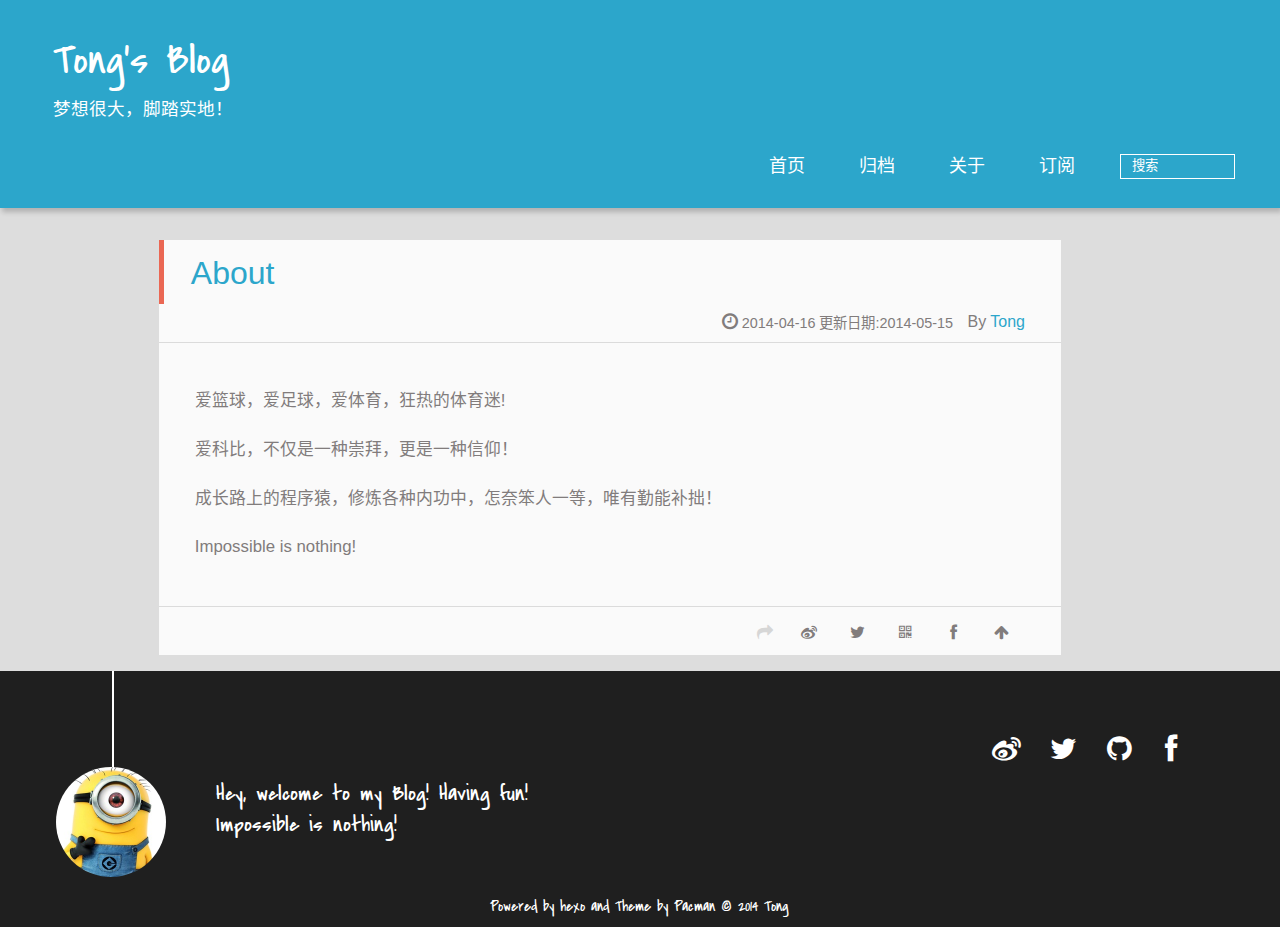
==== commit 66c965c7: "Site updated: 2014-05-18 09:32:08" ====
--- a/about/index.html
+++ b/about/index.html
@@ -10,13 +10,14 @@
     
     <meta name="author" content="Tong">
     
-    <meta name="description" content="王瞳|foreverkb24|Tong&#39;s Blog">
+    <meta name="description" content="王瞳 foreverkb24 Tong&#39;s Blog">
     
     
     
     <meta name="twitter:card" content="summary" />
     <meta name="twitter:site" content="foreverkb24" />
     <meta name="twitter:title" content="About | Tong&#39;s Blog" />
+	<meta name="baidu-site-verification" content="koTBpOwPzX" />
       
     
     
@@ -28,6 +29,14 @@
     <link rel="apple-touch-icon-precomposed" href="/img/pacman.jpg">
     
     <link rel="stylesheet" href="/css/style.css" type="text/css">
+	
+<script type="text/javascript">
+	var _bdhmProtocol = (("https:" == document.location.protocol) ? " https://" : " http://");
+	document.write(unescape("%3Cscript src='" + _bdhmProtocol + "hm.baidu.com/h.js%3F55c85b63c9af0daf0780002a8e706a52' type='text/javascript'%3E%3C/script%3E"));
+
+</script>
+	
+
 </head>
 
       <body>
@@ -80,14 +89,18 @@
     </p>
   <p class="article-time">
     <time datetime="2014-04-15T19:18:46.000Z" itemprop="datePublished">2014-04-16</time>
-    更新日期:<time datetime="2014-04-15T19:18:46.000Z" itemprop="dateModified">2014-04-16</time>
+    更新日期:<time datetime="2014-05-15T07:47:55.000Z" itemprop="dateModified">2014-05-15</time>
     
   </p>
 </header>
 	<div class="article-content">
 		
 		
-		  
+		<p>爱篮球，爱足球，爱体育，狂热的体育迷!</p>
+<p>爱科比，不仅是一种崇拜，更是一种信仰！</p>
+<p>成长路上的程序猿，修炼各种内功中，怎奈笨人一等，唯有勤能补拙！</p>
+<p>Impossible is nothing!</p>
+  
 	</div>
 		<footer class="article-footer clearfix">
 
